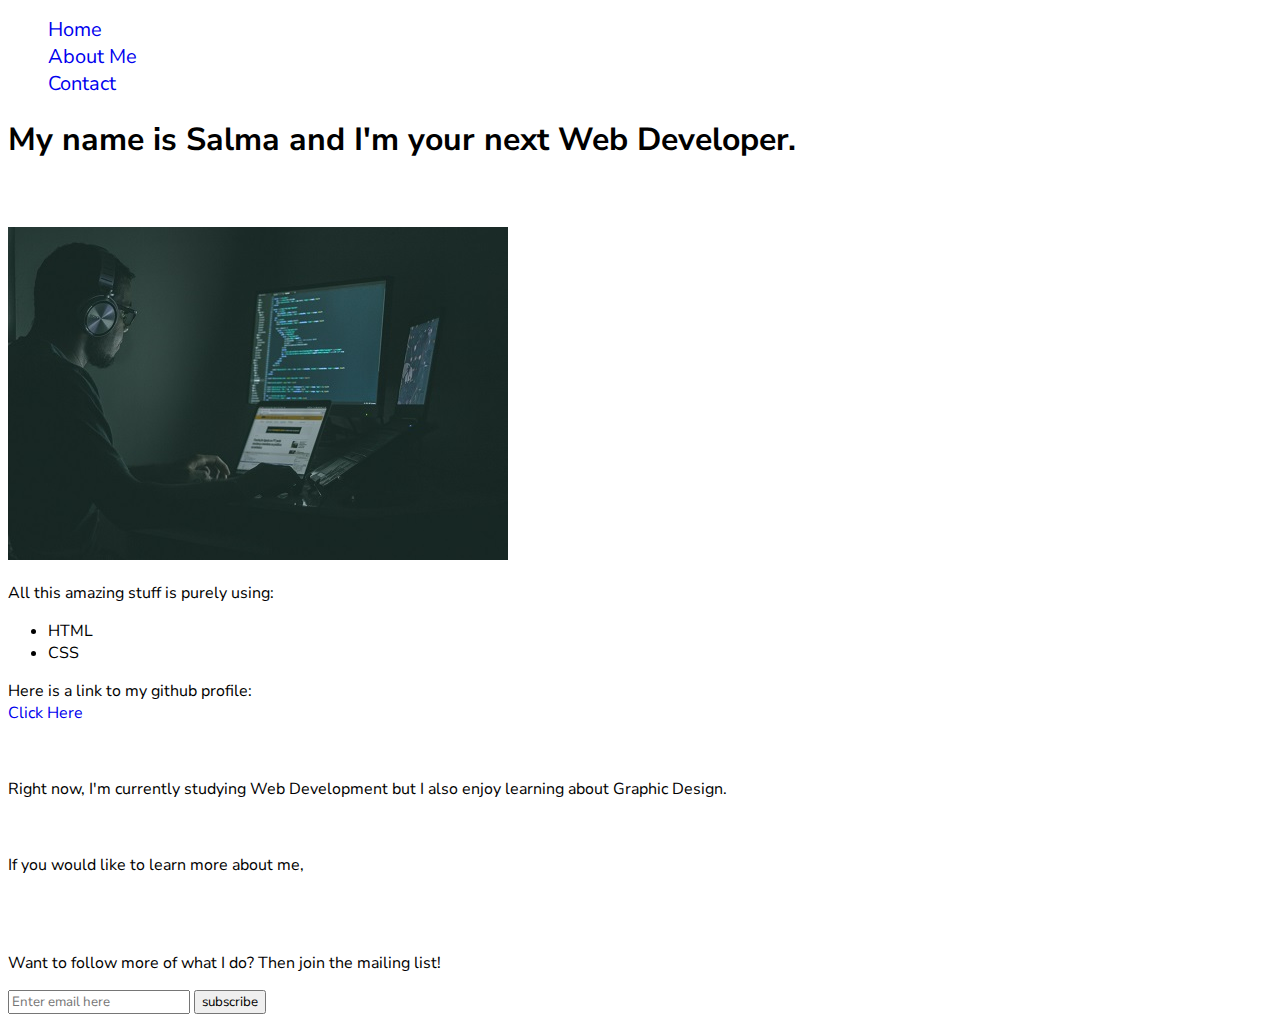
==== index.html @ be6959c8 "color and text assignmnet" ====
<!DOCTYPE html>
<html lang="en">
<head>
    <meta charset="UTF-8">
    <meta http-equiv="X-UA-Compatible" content="IE=edge">
    <meta name="viewport" content="width=device-width, initial-scale=1.0">
    <title>Home</title>
    <link rel="stylesheet" href="styles.css">
</head>
<body>
    <ul class="list1">
        <li class="one"><a href="index.html">Home</a></li>
        <li class="one"><a href="aboutme.html">About Me</a></li>
        <li class="one"><a href="contact.html">Contact</a></li>
    </ul>

    <h1>My name is Salma and I'm your next Web Developer.</h1>
    <br />
    <br />
    <img src="webDev.jpg" alt="Picture of web developer sitting on computer coding">

    <p>All this amazing stuff is purely using:</p>
    <ul>
        <li>HTML</li>
        <li>CSS</li>
    </ul>
    <p>Here is a link to my github profile:
        <br />
        <a href="https://github.com/Salmakhh">Click Here</a>
    </p>
    <br />
    <p>Right now, I'm currently studying Web Development but I also enjoy learning about Graphic Design.</p>
    <br />
    <p>If you would like to learn more about me, <a href="click here! "></a></p>
    <br />
    <br />
    <p>Want to follow more of what I do? Then join the mailing list!</p>
    <input type="email" name="email" placeholder="Enter email here">
    <input type="submit" name="subscribe" value="subscribe">



    
</body>
</html>
---- styles.css ----
@import url('https://fonts.googleapis.com/css2?family=Nunito+Sans:ital,wght@0,200;0,300;0,400;0,600;1,200;1,300;1,400&display=swap');

* {
    font-family:'Nunito Sans', sans-serif;
}

.list1{
    list-style-type: none;
}
a{
    text-decoration: none;
}
.one{
    font-size: 20px;
}
.aboutMe {
    color: rgb(255, 255, 255) ;
    background-color: salmon;
    text-shadow: 2px 2px 4px #000;
}

.listAboutMe {
    color: seashell;
    background-color: seagreen;
}
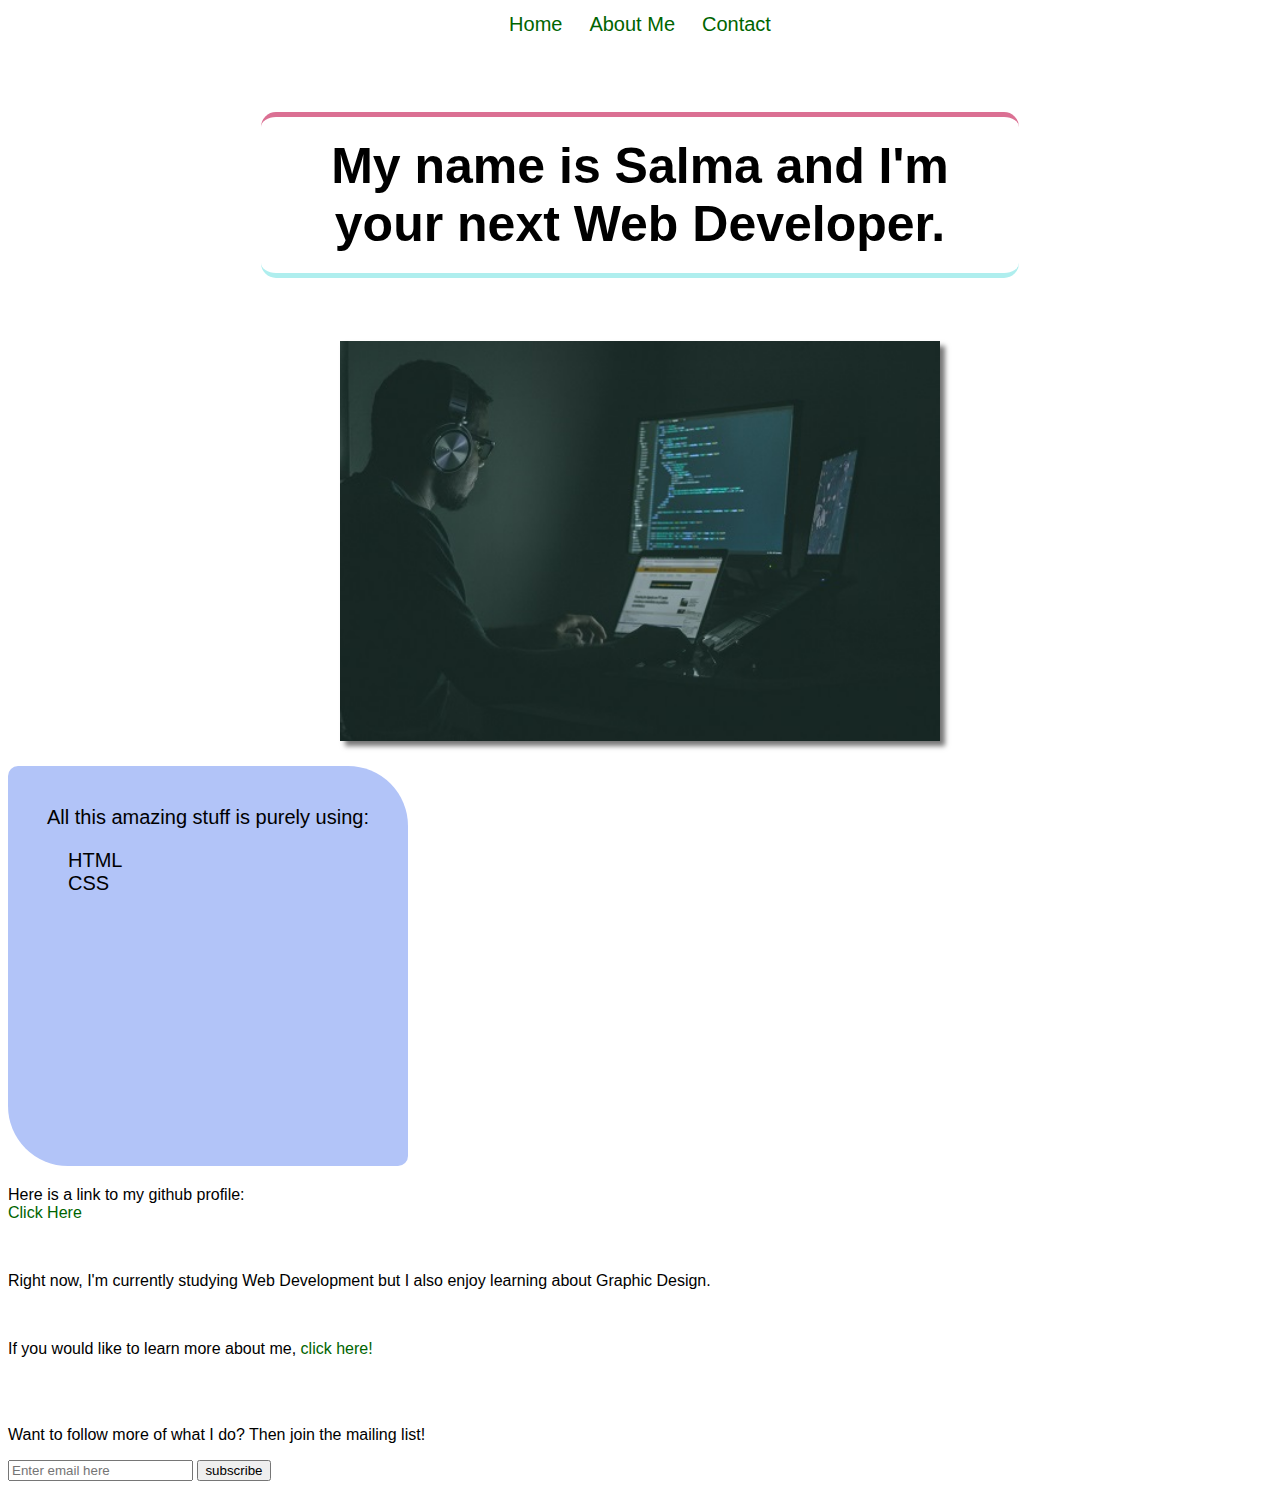
==== commit eab7b747: "chapter 13 add" ====
--- a/index.html
+++ b/index.html
@@ -8,22 +8,22 @@
     <link rel="stylesheet" href="styles.css">
 </head>
 <body>
-    <ul class="list1">
+    <nav class="list1">
         <li class="one"><a href="index.html">Home</a></li>
         <li class="one"><a href="aboutme.html">About Me</a></li>
         <li class="one"><a href="contact.html">Contact</a></li>
-    </ul>
+    </nav>
 
     <h1>My name is Salma and I'm your next Web Developer.</h1>
-    <br />
-    <br />
+    
     <img src="webDev.jpg" alt="Picture of web developer sitting on computer coding">
 
-    <p>All this amazing stuff is purely using:</p>
-    <ul>
-        <li>HTML</li>
-        <li>CSS</li>
+    <div class="list2"><p>All this amazing stuff is purely using:</p>
+    <ul >
+        <li class="list3">HTML</li>
+        <li class="list3">CSS</li>
     </ul>
+</div>
     <p>Here is a link to my github profile:
         <br />
         <a href="https://github.com/Salmakhh">Click Here</a>
@@ -31,7 +31,7 @@
     <br />
     <p>Right now, I'm currently studying Web Development but I also enjoy learning about Graphic Design.</p>
     <br />
-    <p>If you would like to learn more about me, <a href="click here! "></a></p>
+    <p>If you would like to learn more about me, <a href="aboutme.html">click here!</a></p>
     <br />
     <br />
     <p>Want to follow more of what I do? Then join the mailing list!</p>
--- a/styles.css
+++ b/styles.css
@@ -1,12 +1,26 @@
+
+*, ::before, ::after {
+    box-sizing: border-box
+}
+
 @import url('https://fonts.googleapis.com/css2?family=Nunito+Sans:ital,wght@0,200;0,300;0,400;0,600;1,200;1,300;1,400&display=swap');
 
 * {
     font-family:'Nunito Sans', sans-serif;
 }
 
-.list1{
-    list-style-type: none;
+
+nav {
+    text-align: center;
+    margin-bottom: 75px;
+    font-size: 25px;
 }
+
+ nav li {
+    display: inline;
+    margin: 10px;
+}
+
 a{
     text-decoration: none;
 }
@@ -23,4 +37,89 @@
     color: seashell;
     background-color: seagreen;
 }
+
+a:link {
+    color: darkgreen;
+    text-decoration: none;
+}
+a:visited{
+    color: darkred;
+}
+a:hover{
+    color: mediumseagreen;
+    text-decoration: underline;
+}
+a:active{
+    color: orangered;
+}
+
+h1{
+    font-size: 50px;
+    border-top: 5px solid palevioletred;
+    border-bottom: 5px solid paleturquoise;
+    padding: 20px;
+    text-align: center;
+    margin: 5% 20%;
+    border-radius: 15px;
+}
+
+img {
+    display: block;
+    margin: 25px auto;
+    box-shadow: 5px 5px 5px #777777;
+    width: 600px;
+    height: 400px;
    
+}
+
+div.list2{
+    padding: 20px;
+    width: 400px;
+    height: 400px;
+    text-align: center;
+    border-radius: 10px 60px;
+    margin-bottom: 20px;
+    background-color: rgb(178, 196, 248);
+    font-size: 20px;
+}
+
+
+
+/********************************************** FOR IPAD SIZE *********************************/
+@media (min-width: 481px) and (max-width: 768px){
+    h1{
+        font-size: 40px;
+    }
+    img {
+width: 400px;
+height: 275px;
+    }
+    div.list2{
+        width: 350px;
+        height: 350px;
+        font-size: 15px;
+    }
+ 
+}
+
+ /********************************************** FOR MOBILE SIZE *********************************/  
+@media (max-width: 480px){
+    h1{
+        font-size: 25px;
+    }
+    img {
+        width: 200px;
+        height: 150px;
+    }
+    div.list2{
+        width: 275px;
+        height: 275px;
+        font-size: 12px;
+    }
+}
+
+ul li {
+    list-style-type: none;
+    text-align: left;
+}
+
